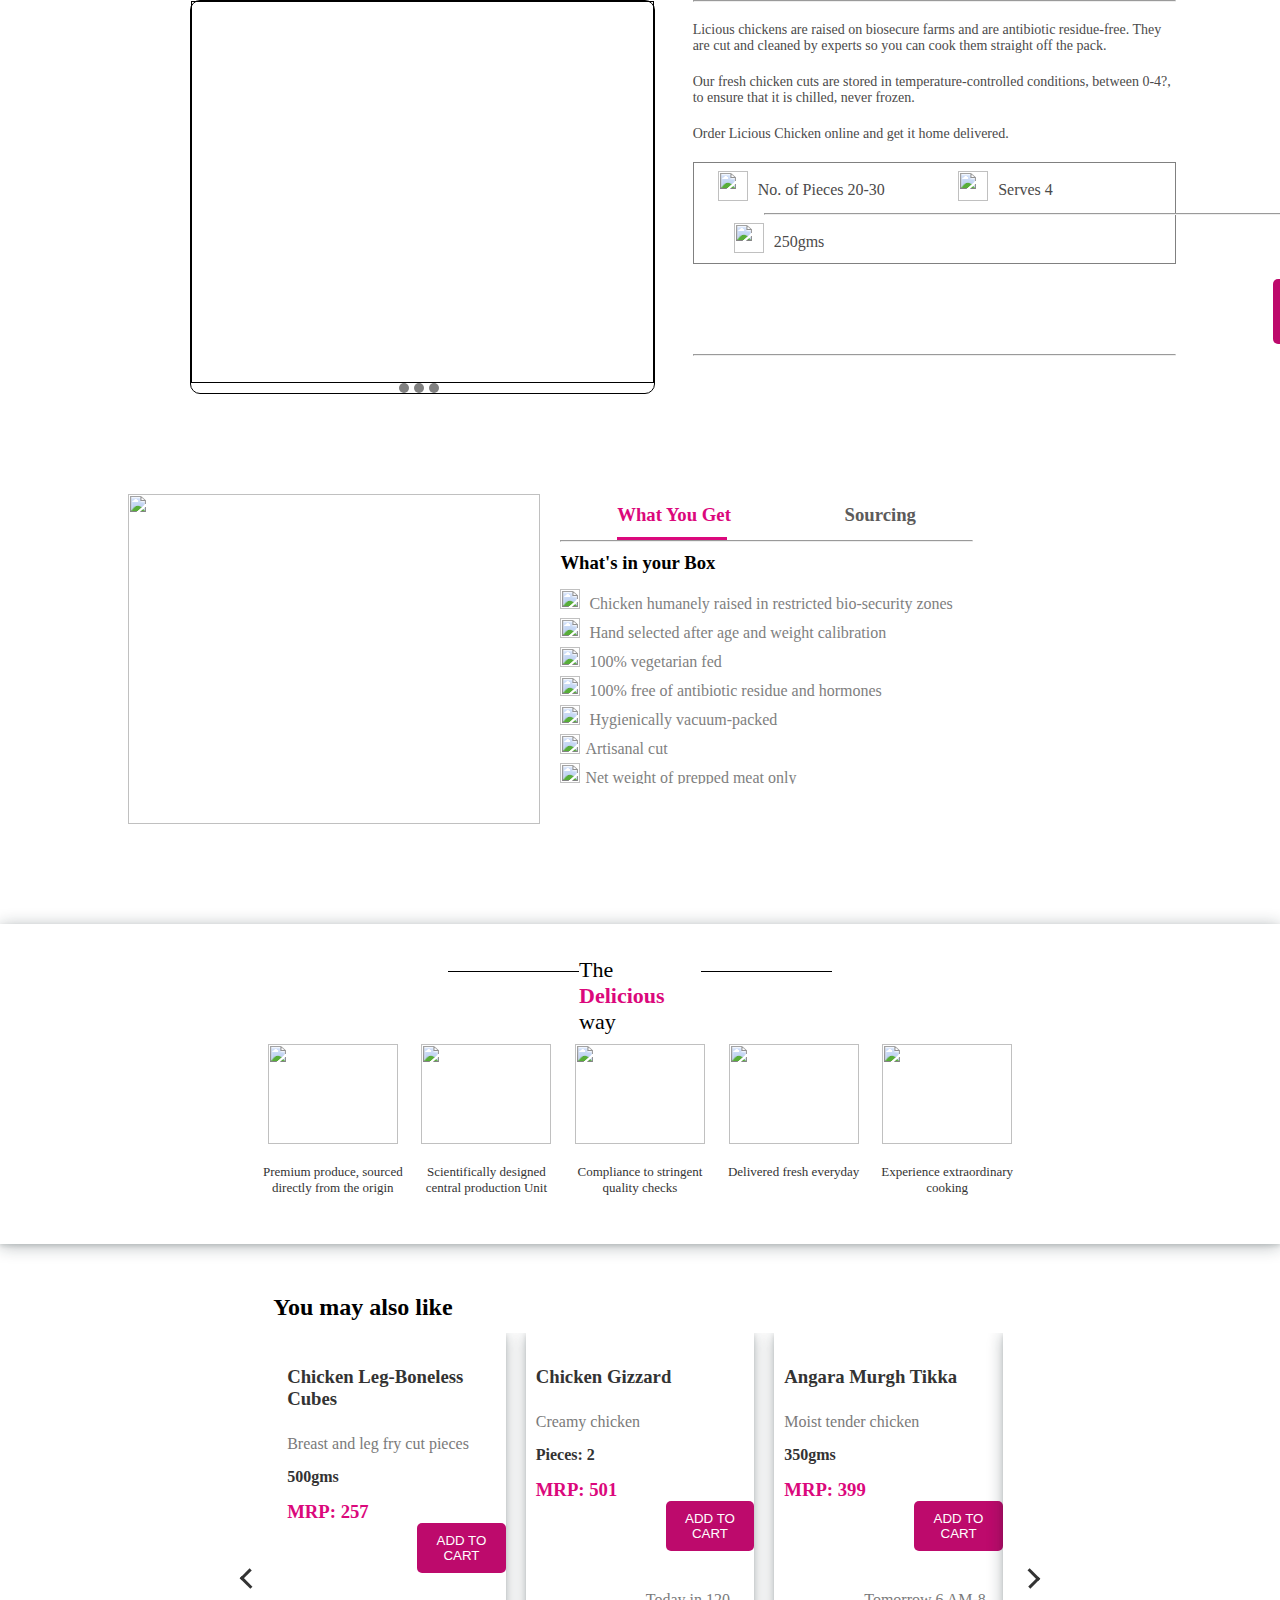
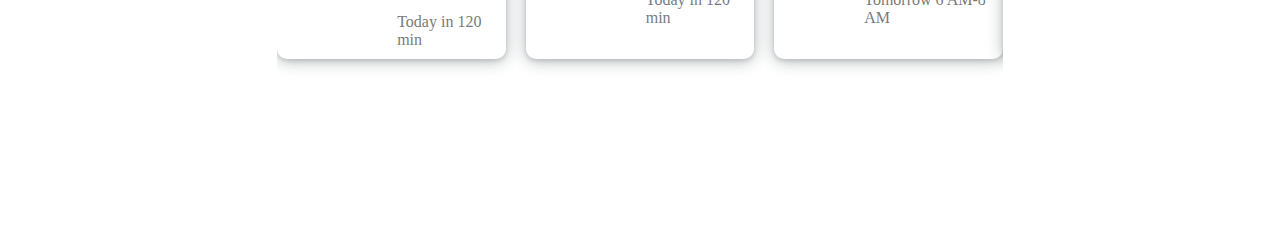
==== categories_Product.html @ fb67be04 "added" ====
<!DOCTYPE html>
<html lang="en">
<head>
    <meta charset="UTF-8">
    <meta http-equiv="X-UA-Compatible" content="IE=edge">
    <meta name="viewport" content="width=device-width, initial-scale=1.0">
    <title>Buy Chicken Online</title>
    <link rel="shortcut icon" href="C:\Users\Neha\Downloads\WhatsApp Image 2022-12-13 at 9.52.55 PM.jpeg" ></a>

<link rel="stylesheet" href="categories_Product.css">
</head>

<body>
    <div id="pro">
<div id="pro1">
<div id="im">

</div>
<div id="in">
<div class="oval"></div>
<div class="oval"></div>
<div class="oval"></div>
</div>
</div>
<div id="pro2">
    <h2 id="title"></h2>
    <hr>
    <p id="des"></p>
    <p>Licious chickens are raised on biosecure farms and are antibiotic residue-free. They are cut and cleaned by experts so you can cook them straight off the pack.
    </p>
       <p> Our fresh chicken cuts are stored in temperature-controlled conditions, between 0-4?, to ensure that it is chilled, never frozen.</p>
       <p>
        Order Licious Chicken online and get it home delivered.
       </p>
       <div id="serve" style="border: 1px solid grey;height: 100px;margin-bottom: 15px;color: rgb(75, 74, 74);">
        <div style="display: flex;justify-content: space-around;margin-top: 8px;margin-bottom: 8px;">
            <div style="width: 40%;display: flex;"> 
                <div><img style="height: 30px;width: 30px;margin-right: 10px;"src="https://d2407na1z3fc0t.cloudfront.net/Banner/Pieces.png" alt=""></div>
               <div style="margin-top: 10px;"><p>No. of Pieces 20-30</p></div> 
            </div>
            <div style="width: 40%;display: flex;">
                <div><img style="height: 30px;width: 30px;margin-right: 10px;"src="https://d2407na1z3fc0t.cloudfront.net/Banner/Serves.png" alt=""></div>
                <div style="margin-top: 10px;"><p>Serves 4</p></div>
            </div>
        </div>
      
    <hr>
    <div style="display: flex;margin-left: 40px;margin-top: 8px;margin-bottom: 8px;">
        <div><img style="height: 30px;width: 30px;margin-right: 10px;" src="https://d2407na1z3fc0t.cloudfront.net/Banner/Netwt.png" alt=""></div>
        <div style="margin-top: 10px;"> <p >250gms</p></div>
    </div>
   
</div>
       <div style="margin-bottom: 10px;"><h3 style="color: rgb(219, 8, 124);"></h3><button>ADD TO CART </button></div>
       <hr>
</div>


    </div>
    <div class="source">
        <div id="part1"><img src="https://encrypted-tbn0.gstatic.com/images?q=tbn:ANd9GcRp1pyHwAtw0Ev-zRgPmZcoRtlcSCInK-TmHQ&usqp=CAU" alt=""></div>
        <div class="part2">
            <div class="source_1">
                <div id="src1"><h3 style="margin: 10px 0 10px 0;">What You Get</h3> 
                    <div class="line1" ></div></div>
                
                <div id="src2"> <h3 style="margin: 10px 0 10px 0;">Sourcing</h3> 
                    <div class="line2" ></div></div>
               
            </div>
            
            <hr>
            <div style="margin-top: 10px;margin-bottom: 10px;"><h3>What's in your Box</h3></div>
            <div class="source_2">
                <div id="div1">
                    <div><img style="margin-right: 5px;" src="C:\Users\Neha\Downloads\1398913_circle_correct_mark_success_tick_icon.png" alt=""> Chicken humanely raised in restricted bio-security zones</div>
                    <div><img  style="margin-right: 5px;" src="C:\Users\Neha\Downloads\1398913_circle_correct_mark_success_tick_icon.png" alt=""> Hand selected after age and weight calibration</div>
                    <div><img  style="margin-right: 5px;" src="C:\Users\Neha\Downloads\1398913_circle_correct_mark_success_tick_icon.png" alt=""> 100% vegetarian fed</div>
                    <div><img   style="margin-right: 5px;"src="C:\Users\Neha\Downloads\1398913_circle_correct_mark_success_tick_icon.png" alt=""> 100% free of antibiotic residue and hormones</div>
                    
                    <div><img   style="margin-right: 5px;"src="C:\Users\Neha\Downloads\1398913_circle_correct_mark_success_tick_icon.png" alt=""> Hygienically vacuum-packed</div>
                <div><img   style="margin-right: 5px;"src="C:\Users\Neha\Downloads\1398913_circle_correct_mark_success_tick_icon.png" alt="">Artisanal cut</div>
                <div><img  style="margin-right: 5px;" src= "C:\Users\Neha\Downloads\1398913_circle_correct_mark_success_tick_icon.png"alt="">Net weight of prepped meat only</div>
                <div><img   style="margin-right: 5px;"src="C:\Users\Neha\Downloads\1398913_circle_correct_mark_success_tick_icon.png" alt="">Temperature controlled Between 4°C - 8°C</div>
                <div> <img  style="margin-right: 5px;" src="C:\Users\Neha\Downloads\1398913_circle_correct_mark_success_tick_icon.png" alt="">150+ quality and foodsafety Checks</div>
                <div><img  style="margin-right: 5px;"src= "C:\Users\Neha\Downloads\1398913_circle_correct_mark_success_tick_icon.png"alt="">No meat from genetically modified Chicken</div>
                <div><img  style="margin-right: 5px;" src="C:\Users\Neha\Downloads\1398920_red circle_close_cross_cancel_remove_icon.png" alt="">Mix of Offal Organs</div>
            </div>
            <div style="display:none;" id="div2">The farming of chickens involves a keen science behind it. Our chickens come from Licious -curated farms across South India.  Doing away with industrial farming, our chickens are reared on a cluster of individual farms according to specifications drawn out by expert meat scientists. This facilitates natural farming methods and control on the feds of the animals. <br>

                <br> All-natural environment ensures health and stress-free upbringing that eventually provides for high-grade quality meat.  <br> 
                Each birds is carefully checked by approved veterinary doctors, who performs ante-mortem and post-mortem inspection and certify their health and fitness for Human consumption.</div>
            </div>
           
        </div>
    </div>
</div>
    <div class="licious">
        <div class="licious_one">
            <div class="line" style=" margin-bottom: 20px;"></div>
<div style="margin-top:33px;">The <b><span style="color: rgb(219, 8, 124);">Delicious </span></b> way</div>
<div class="line" style=" margin-bottom: 20px;"></div>
</div>
<div class="licious_sec">
    <div><img src="https://www.licious.in/img/rebranding/landing/USP1.png" alt="">
    <p>Premium produce, sourced directly from the origin</p></div>
    <div><img src="https://www.licious.in/img/rebranding/landing/USP2.png" alt="">
    <p>Scientifically designed central production Unit</p></div>
    <div><img src="https://www.licious.in/img/rebranding/landing/USP3.png" alt="">
    <p>Compliance to stringent quality checks</p></div>
    <div><img src="https://www.licious.in/img/rebranding/landing/USP4.png" alt="">
        <p>Delivered fresh everyday</p></div>
    <div><img src="https://www.licious.in/img/rebranding/landing/USP5.png" alt="">
    <p>Experience extraordinary cooking</p></div>
    
</div>
    </div>
    <div class="like">
        <h2 style="margin-left:30px;">You may also like</h2>
        <div class="like_1">
            <div id="left"></div>
            <div id="like_2">
               <div id="like3">
                <div><img src="https://dao54xqhg9jfa.cloudfront.net/OMS-ProductMerchantdising/7499fe48-1a08-eb3d-ca73-776fa16be242/original/Chicken-leg-Boneless-cubes.jpeg?format=webp" alt="">
                <h3>Chicken Leg-Boneless Cubes</h3>
            <p>Breast and leg fry cut pieces</p>
            <h4>500gms</h4>
            <h3 style="color: rgb(219, 8, 124);">MRP: 257<button>ADD TO CART </button></h3>
            <div  style="display: flex;border-radius: none;box-shadow: none;">
                <div style="box-shadow: none;margin-left: 110px;"><img style="margin-top: 12px;" src="https://www.licious.in/img/rebranding/express_delivery.svg" alt=""></div>
                <div style="box-shadow: none;"><p>Today in 120 min</p></div>
            </div>
            
        </div>
                <div><img src="https://dao54xqhg9jfa.cloudfront.net/OMS-ProductMerchantdising/68e9d547-67bb-82da-5fbf-9663fe61c64c/original/Chicken_Gizzard_Hero_Shotjpg.jpg?format=webp" alt="">
                    <h3>Chicken Gizzard</h3>
                <p>Creamy chicken</p>
                <h4>Pieces: 2</h4>
                <h3 style="color: rgb(219, 8, 124);">MRP: 501<button>ADD TO CART </button></h3>
                <div  style="display: flex;border-radius: none;box-shadow: none;">
                    <div style="box-shadow: none;margin-left: 110px;"><img style="margin-top: 12px;" src="https://www.licious.in/img/rebranding/express_delivery.svg" alt=""></div>
                    <div style="box-shadow: none;"><p>Today in 120 min</p></div>
                </div>
                </div>
                <div><img src="https://dao54xqhg9jfa.cloudfront.net/OMS-ProductMerchantdising/be022d48-6380-3945-b9d1-7a6e3c34a051/original/Angara-Murgh-Tikka.jpg?format=webp" alt="">
                    <h3>Angara Murgh Tikka</h3>
                <p>Moist tender chicken</p>
                <h4>350gms</h4>
                <h3 style="color: rgb(219, 8, 124);">MRP: 399<button>ADD TO CART </button></h3>
                <div  style="display: flex;border-radius: none;box-shadow: none;">
                    <div style="box-shadow: none;margin-left: 80px;"><img style="margin-top: 12px;" src="https://www.licious.in/img/rebranding/express_delivery.svg" alt=""></div>
                    <div style="box-shadow: none;"><p>Tomorrow 6 AM-8 AM</p></div>
                </div>
            
               </div> 
               </div>
               <div id="like3">
                <div><img src="https://dao54xqhg9jfa.cloudfront.net/OMS-ProductMerchantdising/ef140c73-6478-ed14-85b6-1ea194d954e3/original/masala_tile-37.jpg?format=webp" alt="">
                    <h3>Original Tandoori Chicken Masala</h3>
                <p>Midly spiced chunks</p>
                <h4>Pieces: 3-4</h4>
                <h3 style="color: rgb(219, 8, 124);">MRP: 450<button>ADD TO CART </button></h3>
                <div  style="display: flex;border-radius: none;box-shadow: none;">
                    <div style="box-shadow: none;margin-left: 110px;"><img style="margin-top: 12px;" src="https://www.licious.in/img/rebranding/express_delivery.svg" alt=""></div>
                    <div style="box-shadow: none;"><p>Today in 120 min</p></div>
                </div>
                </div>
                <div><img src="https://dao54xqhg9jfa.cloudfront.net/OMS-ProductMerchantdising/cc302bc5-5b42-69d4-0c10-f3822fe60235/original/new_sausages-05.jpg?format=webp" alt="">
                    <h3>Chicken Sausage with Pimento & Cheese</h3>
                <p>Boneless cuts of Chicken Thigh</p>
                <h4>900gms</h4>
                <h3 style="color: rgb(219, 8, 124);">MRP: 263<button>ADD TO CART </button></h3>
                <div  style="display: flex;border-radius: none;box-shadow: none;">
                    <div style="box-shadow: none;margin-left: 80px;"><img style="margin-top: 12px;" src="https://www.licious.in/img/rebranding/express_delivery.svg" alt=""></div>
                    <div style="box-shadow: none;"><p>Tomorrow 6 AM-8 AM</p></div>
                </div>
                </div>
                <div><img src="https://dao54xqhg9jfa.cloudfront.net/OMS-ProductMerchantdising/c35511c2-1fc6-2ab4-d73c-a56c1f036423/original/Caribbean-Jerk-Chicken_(1).jpg?format=webp" alt="">
                    <h3>Caribbean Jerk Chicken-Boneless</h3>
                <p>Breast and leg fry cut pieces</p>
                <h4>Pieces: 8</h4>
                <h3 style="color: rgb(219, 8, 124);">MRP: 199<button>ADD TO CART </button></h3>
                <div  style="display: flex;border-radius: none;box-shadow: none;">
                    <div style="box-shadow: none;margin-left: 110px;"><img style="margin-top: 12px;" src="https://www.licious.in/img/rebranding/express_delivery.svg" alt=""></div>
                    <div style="box-shadow: none;"><p>Today in 120 min</p></div>
                </div>
                
               </div>
               </div>
               <div id="like3">
                <div><img src="https://dao54xqhg9jfa.cloudfront.net/OMS-ProductMerchantdising/3e9023d4-e2f7-2fe6-c68f-75014733ff7e/original/Chicken_Mince_Large_Pack_Hero_Shot.jpg?format=webp" alt="">
                <h3>Chicken Leg-Boneless Cubes</h3>
            <p>Breast and leg fry cut pieces</p>
            <h4>500gms</h4>
            <h3 style="color: rgb(219, 8, 124);">MRP: 257<button>ADD TO CART </button></h3>
            <div  style="display: flex;border-radius: none;box-shadow: none;">
                <div style="box-shadow: none;margin-left: 110px;"><img style="margin-top: 12px;" src="https://www.licious.in/img/rebranding/express_delivery.svg" alt=""></div>
                <div style="box-shadow: none;"><p>Today in 120 min</p></div>
            </div>
            
        </div>
                <div><img src="https://dao54xqhg9jfa.cloudfront.net/OMS-ProductMerchantdising/f9eb4848-b593-c047-2222-58b358e9c6ca/original/Chicken-Tenders-(Boneless)-Hero-Shot.jpg?format=webp" alt="">
                    <h3>Chicken Gizzard</h3>
                <p>Creamy chicken</p>
                <h4>Pieces: 2</h4>
                <h3 style="color: rgb(219, 8, 124);">MRP: 501<button>ADD TO CART </button></h3>
                <div  style="display: flex;border-radius: none;box-shadow: none;">
                    <div style="box-shadow: none;margin-left: 110px;"><img style="margin-top: 12px;" src="https://www.licious.in/img/rebranding/express_delivery.svg" alt=""></div>
                    <div style="box-shadow: none;"><p>Today in 120 min</p></div>
                </div>
                
              
            </div>
            <div><img src="https://dao54xqhg9jfa.cloudfront.net/OMS-ProductMerchantdising/914ca806-1499-c529-9913-37649a49d41b/original/Uncooked_(6).jpg?format=webp" alt="">
                <h3>Angara Murgh Tikka</h3>
            <p>Moist tender chicken</p>
            <h4>350gms</h4>
            <h3 style="color: rgb(219, 8, 124);">MRP: 399<button>ADD TO CART </button></h3>
            <div  style="display: flex;border-radius: none;box-shadow: none;">
                <div style="box-shadow: none;margin-left: 80px;"><img style="margin-top: 12px;" src="https://www.licious.in/img/rebranding/express_delivery.svg" alt=""></div>
                <div style="box-shadow: none;"><p>Tomorrow 6 AM-8 AM</p></div>
            </div>
          
           </div> 

            
                </div>
       
         </div>
    <div id="right"></div>
        </div>
    </div>

</body>
</html>
<script src="categories_Product.js"></script>
---- categories_Product.css ----
*{
    padding: 0%;
    margin: 0%;
}
.licious{
    height: 320px;
    width: 100%;
    box-shadow: rgba(14, 30, 37, 0.12) 0px 2px 4px 0px, rgba(14, 30, 37, 0.32) 0px 2px 16px 0px;
    
    margin-top: 100px ;
    margin-bottom: 50px
}
.licious_sec{

height: 170px;
margin-top: 30px;

display: flex;
justify-content: space-around;
width: 60%;
margin: auto;
}
.licious_sec div{
   
    height: 100px;
    width: 150px;
    color: rgb(51, 51, 51);
    font-size: 13px;
    text-align: center;
}
.licious_sec div img{
    height: 100%;
    width: 130px;
    margin-bottom: 20px;
}
.licious_one{
    display: flex;
    justify-content: space-around;
   
    height: 50px;
    margin-top: 30px;
    width: 30%;
    margin: auto;
    padding-bottom: 70px;
}
.licious_one div{
    font-size: 22px;
   
}
.line{
    width: 180px;
    height: 47px;
    border-bottom: 1px solid black;
   position: relative;
    }
    .source{
        height:330px;
     
        width: 66%;
        margin-left:10% ;
        display: flex;
        justify-content: space-between;
    }
    #part1,.part2{
        width: 49%;
   
    
    }
    .source_1{
        display: flex;
        justify-content: space-around;
        color: rgb(92, 91, 91);
        margin: auto;
        width: 100%;
       
        
    }
    .part2{
        padding-left: 20px;
    }
   #div1>div>img{
    height: 20px;
    width: 20px;
     margin-top: 5px;
   }
   .source_2{
    color: gray;
   }
   #div1{
    overflow-x: hidden;
    overflow-y: auto;
    height: 200px;
   }
   #src1{
    color: rgb(219, 8, 124);
   }
   #part1 img{
    height: 100%;
    width: 100%;
   }
   .line1{
    width: 110px;
    height: 1px;
    border-bottom: 3px solid rgb(219, 8, 124);
   position: relative;
    }
    .line2{
        width: 70px;
    height: 1px;
    border-bottom: 3px solid white;
   position: relative;
    }
    .like{
        width: 62%;
        
        margin: auto;
    }
    .like_1{
display: flex;
justify-content: space-evenly;
    }
    #like_2{
        
        width: 100%;
        margin:12px 20px 12px 20px;
        position: relative;
        height: 500px;
        overflow: hidden;
    }
    
   
    #like_2 div>img{
        width: 100%;
    border-top-left-radius:10px ;
    border-top-right-radius: 10px;
    }
    #left{
            width: 12px;
            height: 12px;
            border: 3px solid #333;
            border-left: 0;
            border-top: 0;
            transform: rotate(135deg);
            margin-top: 250px;
    }
    #right {
        width: 12px;
        height: 12px;
        border: 3px solid #333;
        border-left: 0;
        border-top: 0;
        margin-top: 250px;
        transform: rotate(315deg);
      }
      #like3{
        display: flex;
        flex-direction: row;
        gap: 20px;
        position: absolute;
        width: 100%;
      }
     #like3 p{
        color: rgb(122, 122, 122);
       margin-top: 15px;
       margin-left:10px;
       margin-bottom: 10px;
     }
     #like3 div{
        border-bottom-left-radius:10px ;
    border-bottom-right-radius: 10px;
    box-shadow: rgba(14, 30, 37, 0.12) 0px 2px 4px 0px, rgba(14, 30, 37, 0.32) 0px 2px 16px 0px;
     }
     #like3 h3{
        color: #333;
        margin-top: 15px;
        margin-bottom: 25px;
        margin-left:10px;
     }
     #like3 h4{
        margin-left:10px; 
        margin-top: 15px;
        color: #333;
     }
     #like3 button{
        color: white;
        background-color: rgb(189, 10, 108);
        border: none;
        padding: 10px 15px 10px 15px;
        border-radius: 5px;
        margin-left: 130px;
     }
  #pro{
    width: 77%;
    display: flex;
    justify-content: space-between;
    margin-left: 190px;
    margin-bottom: 100px;
    height: auto;
  }
  #pro1{
   
    border: 1px solid black;
    width: 47%;
    border-radius: 10px;
  }
  #pro2{
    
    width: 49%;
    height: auto;
  }
  #pro2>p{
    color: rgb(75, 74, 74);
    margin-bottom: 20px;
    font-size: 14px;
  }
  #pro2 button{
    color: white;
    background-color: rgb(189, 10, 108);
    border: none;
    padding: 10px 15px 10px 15px;
    border-radius: 5px;
    margin-left: 580px;
  }
  #im{
    height: 380px;
    border: 1px solid black;
  }
  #serve>hr{
    width: 550px;
    margin-left: 70px;
  }
  #in{
    display: flex;
    margin: auto;
    width: 10%;
   
  }
  .oval {
    width: 10px;
    height: 10px;
    border-radius: 60%;
    background: grey;
    margin-right: 5px;
  }
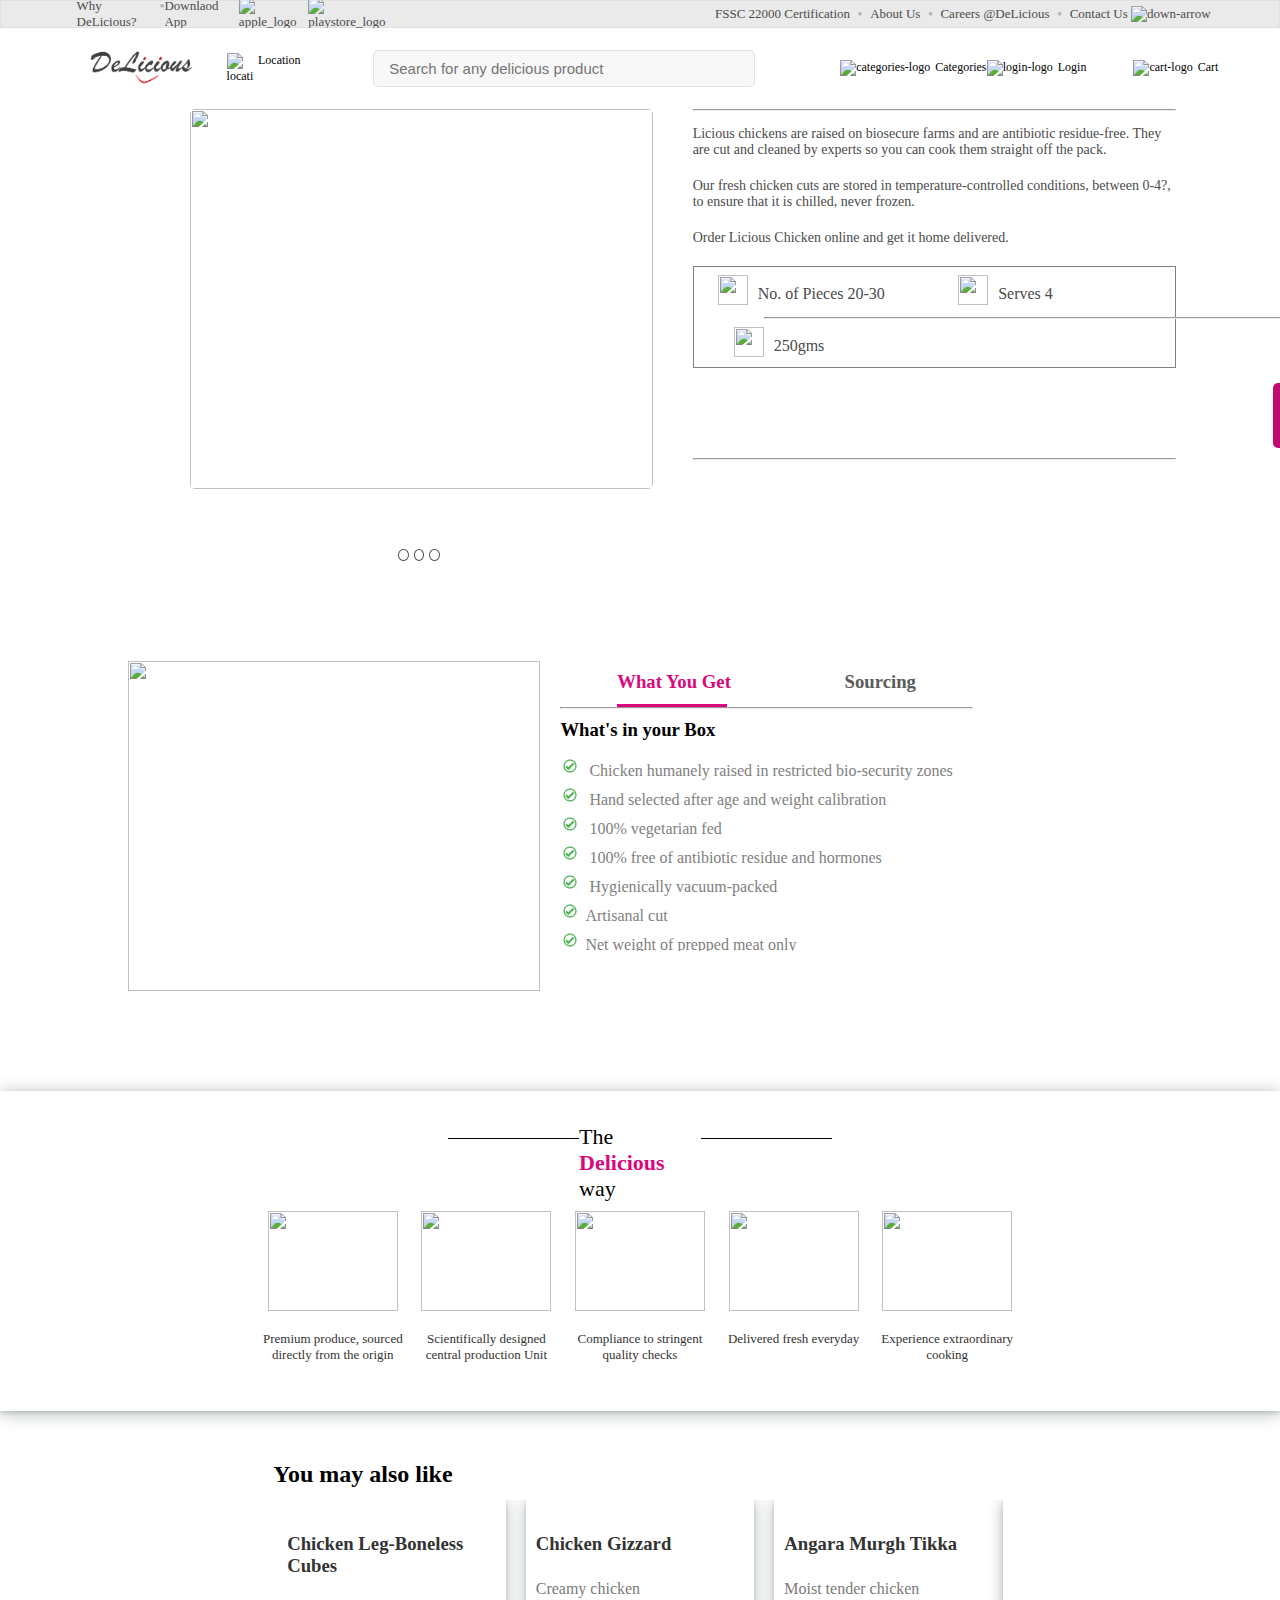
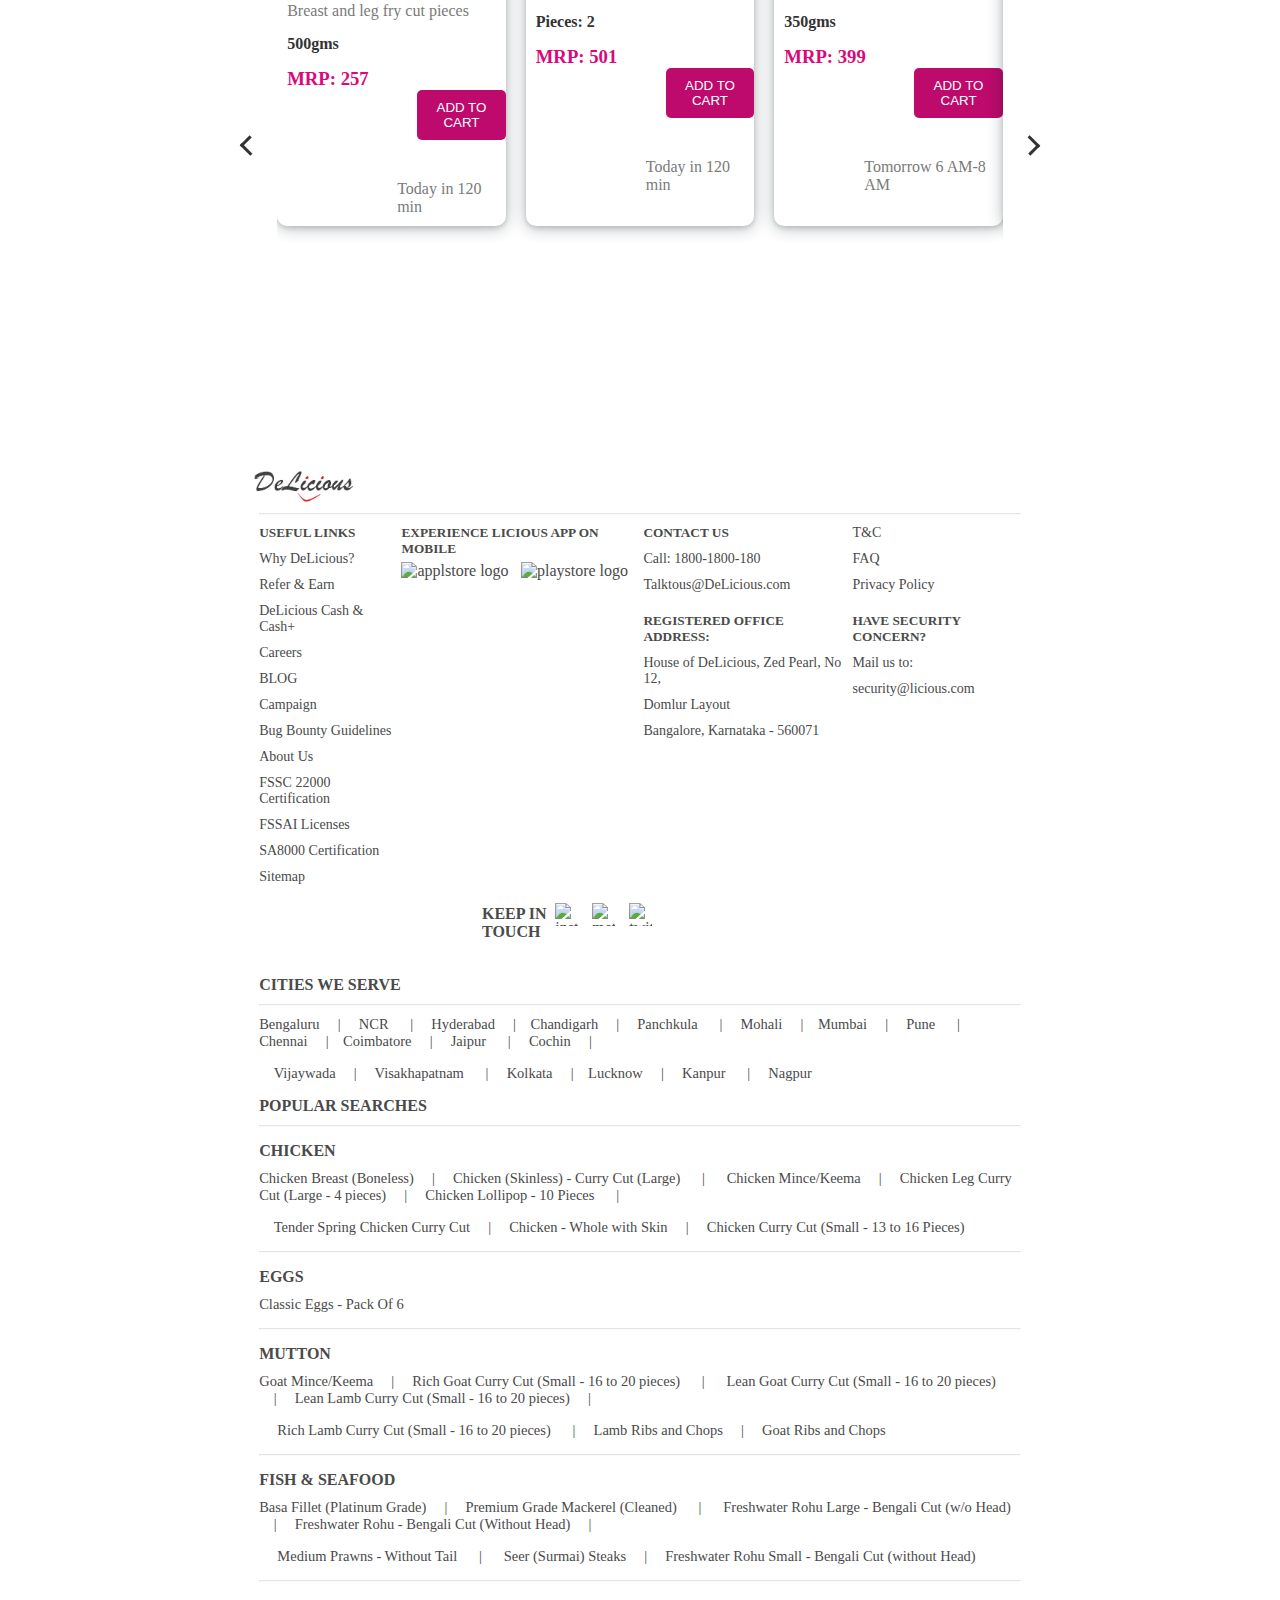
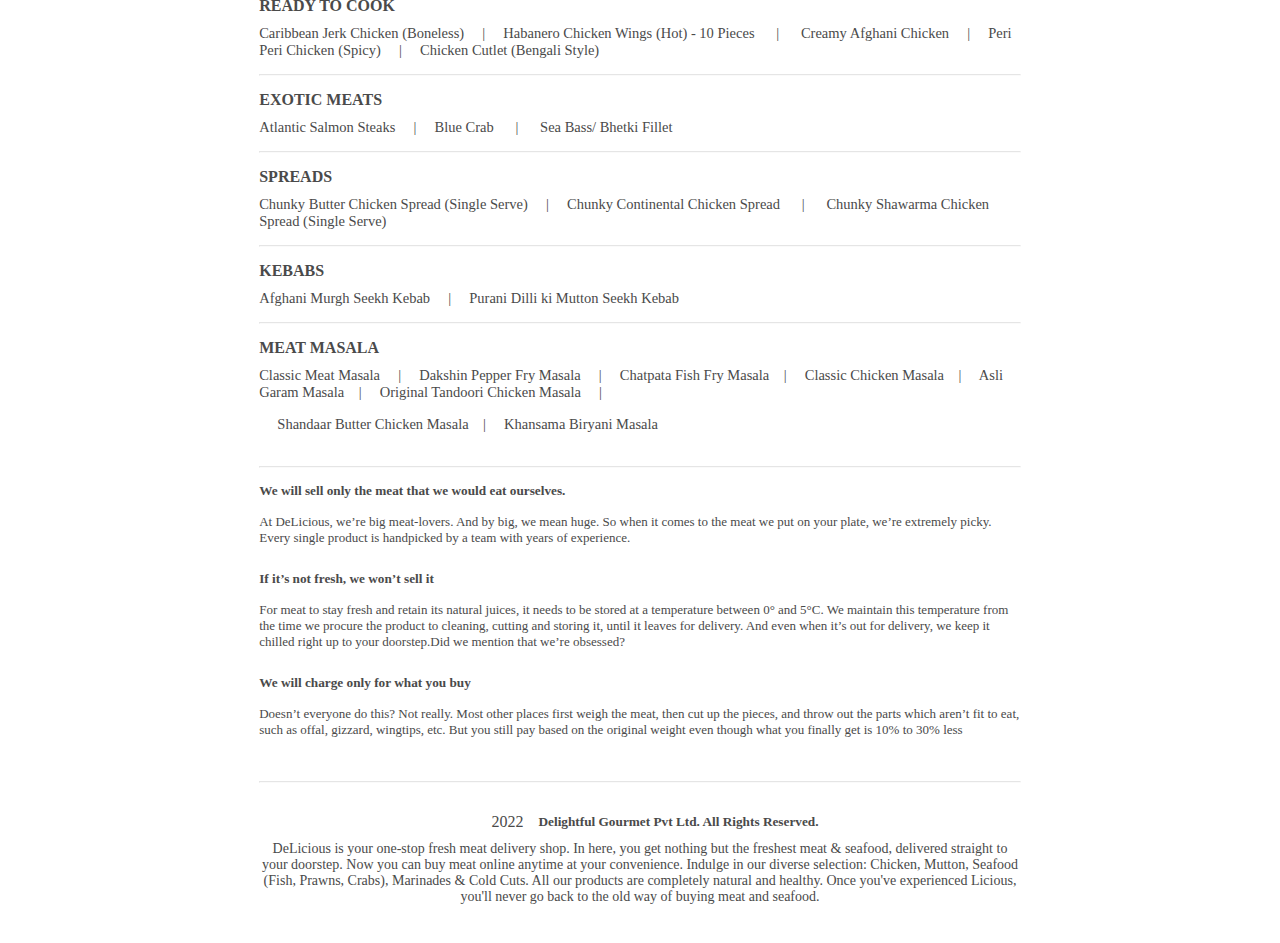
==== commit 47cbda68: "Merge pull request #23 from AditiSharma00/Neha_day_5" ====
--- a/categories_Product.html
+++ b/categories_Product.html
@@ -5,27 +5,105 @@
     <meta http-equiv="X-UA-Compatible" content="IE=edge">
     <meta name="viewport" content="width=device-width, initial-scale=1.0">
     <title>Buy Chicken Online</title>
-    <link rel="shortcut icon" href="C:\Users\Neha\Downloads\WhatsApp Image 2022-12-13 at 9.52.55 PM.jpeg" ></a>
+    <link rel="shortcut icon" href="https://www.licious.in/img/rebranding/licious-logo.svg" ></a>
 
 <link rel="stylesheet" href="categories_Product.css">
 </head>
 
 <body>
+    <div id="top-navbar">
+        <div id="top-1">
+          <p>Why DeLicious?</p>
+          <p id="dot">•</p>
+          <p>Downlaod App</p>
+          <img
+            src="https://www.licious.in/img/rebranding/ios_app_icon.svg"
+            alt="apple_logo"
+          />
+          <img
+            src="https://www.licious.in/img/rebranding/android_app_icon.svg"
+            alt="playstore_logo"
+          />
+        </div>
+        <div id="top-2">
+          <p>FSSC 22000 Certification</p>
+          <p id="dot">•</p>
+          <p>About Us</p>
+          <p id="dot">•</p>
+          <p>Careers @DeLicious</p>
+          <p id="dot">•</p>
+          <p>
+            Contact Us
+            <img
+              width="10%"
+              src="https://www.licious.in/img/rebranding/down-arrow.png"
+              alt="down-arrow"
+            />
+          </p>
+        </div>
+      </div>
+  
+      <!-- bottom nav -->
+      <div id="bottom-navbar">
+  
+        <div>
+          <a href="./index.html"> <img width="80%" src="./main_logo.jpeg" alt="main_logo" /></a>
+        </div>
+        <div>
+          
+            <img width="18%"
+              src="https://www.licious.in/img/rebranding/location_icon.svg"
+              alt="location_icon"
+            />
+             <p>Location</p>
+         
+        </div>
+        <div>
+          <input type="text" placeholder="Search for any delicious product" />
+        </div>
+        <div style="padding-left: 85px;">
+          <img
+            src="https://www.licious.in/img/rebranding/category-dropdown-icon.svg"
+            alt="categories-logo"
+          />
+           <p id="red">Categories</p>
+        </div>
+        <div>
+          <img
+            src="https://www.licious.in/img/rebranding/profile_icon.svg"
+            alt="login-logo"
+          />
+           <p id="red">Login</p>
+        </div>
+        <div>
+          <img
+            src="https://www.licious.in/img/rebranding/cart_icon.svg"
+            alt="cart-logo"
+          />
+          <!-- <p style=" color: white; position:initial; font-weight: bolder;margin-left: -15px;margin-bottom: 35px;background-color: #D11243;width: 15px; text-align: center; border-radius: 50%">1</p> -->
+           <p>Cart</p> 
+        </div>
+      </div>
+    
     <div id="pro">
 <div id="pro1">
 <div id="im">
+  <img style="display: block;"id="img1"src="" alt="">
+  <img  style="display: none;"id="img2"src="" alt="">
+  <img  style="display: none;"id="img3"src="" alt="">
+
 
 </div>
 <div id="in">
-<div class="oval"></div>
-<div class="oval"></div>
-<div class="oval"></div>
+<div class="oval1"></div>
+<div class="oval2"></div>
+<div class="oval3"></div>
 </div>
 </div>
 <div id="pro2">
     <h2 id="title"></h2>
     <hr>
-    <p id="des"></p>
+    <p id="des" style="margin-top: 15px;margin-bottom: 15px"></p>
     <p>Licious chickens are raised on biosecure farms and are antibiotic residue-free. They are cut and cleaned by experts so you can cook them straight off the pack.
     </p>
        <p> Our fresh chicken cuts are stored in temperature-controlled conditions, between 0-4?, to ensure that it is chilled, never frozen.</p>
@@ -51,7 +129,7 @@
     </div>
    
 </div>
-       <div style="margin-bottom: 10px;"><h3 style="color: rgb(219, 8, 124);"></h3><button>ADD TO CART </button></div>
+       <div style="margin-bottom: 10px;"><h3 id="price" style="color: rgb(219, 8, 124);"></h3><button id="addToCart">ADD TO CART </button></div>
        <hr>
 </div>
 
@@ -73,18 +151,18 @@
             <div style="margin-top: 10px;margin-bottom: 10px;"><h3>What's in your Box</h3></div>
             <div class="source_2">
                 <div id="div1">
-                    <div><img style="margin-right: 5px;" src="C:\Users\Neha\Downloads\1398913_circle_correct_mark_success_tick_icon.png" alt=""> Chicken humanely raised in restricted bio-security zones</div>
-                    <div><img  style="margin-right: 5px;" src="C:\Users\Neha\Downloads\1398913_circle_correct_mark_success_tick_icon.png" alt=""> Hand selected after age and weight calibration</div>
-                    <div><img  style="margin-right: 5px;" src="C:\Users\Neha\Downloads\1398913_circle_correct_mark_success_tick_icon.png" alt=""> 100% vegetarian fed</div>
-                    <div><img   style="margin-right: 5px;"src="C:\Users\Neha\Downloads\1398913_circle_correct_mark_success_tick_icon.png" alt=""> 100% free of antibiotic residue and hormones</div>
+                    <div><img style="margin-right: 5px;" src="product_img\1398913_circle_correct_mark_success_tick_icon.png" alt=""> Chicken humanely raised in restricted bio-security zones</div>
+                    <div><img  style="margin-right: 5px;" src="product_img\1398913_circle_correct_mark_success_tick_icon.png" alt=""> Hand selected after age and weight calibration</div>
+                    <div><img  style="margin-right: 5px;" src="product_img\1398913_circle_correct_mark_success_tick_icon.png" alt=""> 100% vegetarian fed</div>
+                    <div><img   style="margin-right: 5px;"src="product_img\1398913_circle_correct_mark_success_tick_icon.png" alt=""> 100% free of antibiotic residue and hormones</div>
                     
-                    <div><img   style="margin-right: 5px;"src="C:\Users\Neha\Downloads\1398913_circle_correct_mark_success_tick_icon.png" alt=""> Hygienically vacuum-packed</div>
-                <div><img   style="margin-right: 5px;"src="C:\Users\Neha\Downloads\1398913_circle_correct_mark_success_tick_icon.png" alt="">Artisanal cut</div>
-                <div><img  style="margin-right: 5px;" src= "C:\Users\Neha\Downloads\1398913_circle_correct_mark_success_tick_icon.png"alt="">Net weight of prepped meat only</div>
-                <div><img   style="margin-right: 5px;"src="C:\Users\Neha\Downloads\1398913_circle_correct_mark_success_tick_icon.png" alt="">Temperature controlled Between 4°C - 8°C</div>
-                <div> <img  style="margin-right: 5px;" src="C:\Users\Neha\Downloads\1398913_circle_correct_mark_success_tick_icon.png" alt="">150+ quality and foodsafety Checks</div>
-                <div><img  style="margin-right: 5px;"src= "C:\Users\Neha\Downloads\1398913_circle_correct_mark_success_tick_icon.png"alt="">No meat from genetically modified Chicken</div>
-                <div><img  style="margin-right: 5px;" src="C:\Users\Neha\Downloads\1398920_red circle_close_cross_cancel_remove_icon.png" alt="">Mix of Offal Organs</div>
+                    <div><img   style="margin-right: 5px;"src="product_img\1398913_circle_correct_mark_success_tick_icon.png" alt=""> Hygienically vacuum-packed</div>
+                <div><img   style="margin-right: 5px;"src="product_img\1398913_circle_correct_mark_success_tick_icon.png" alt="">Artisanal cut</div>
+                <div><img  style="margin-right: 5px;" src= "product_img\1398913_circle_correct_mark_success_tick_icon.png"alt="">Net weight of prepped meat only</div>
+                <div><img   style="margin-right: 5px;"src="product_img\1398913_circle_correct_mark_success_tick_icon.png" alt="">Temperature controlled Between 4°C - 8°C</div>
+                <div> <img  style="margin-right: 5px;" src="product_img\1398913_circle_correct_mark_success_tick_icon.png" alt="">150+ quality and foodsafety Checks</div>
+                <div><img  style="margin-right: 5px;"src= "product_img\1398913_circle_correct_mark_success_tick_icon.png"alt="">No meat from genetically modified Chicken</div>
+                <div><img  style="margin-right: 5px;" src="product_img\1398920_red circle_close_cross_cancel_remove_icon.png" alt="">Mix of Offal Organs</div>
             </div>
             <div style="display:none;" id="div2">The farming of chickens involves a keen science behind it. Our chickens come from Licious -curated farms across South India.  Doing away with industrial farming, our chickens are reared on a cluster of individual farms according to specifications drawn out by expert meat scientists. This facilitates natural farming methods and control on the feds of the animals. <br>
 
@@ -230,7 +308,146 @@
     <div id="right"></div>
         </div>
     </div>
-
+    <div id="footer">
+        <div id="footer-main-1" >
+            <div id="footer-3" > <div><img style="margin-top: 50px;margin-left: -15px; " width="15%" src="main_logo.jpeg" alt=""></div> <div><hr style="opacity: 25%;"></div></div>
+          
+          
+            <div id="footer3"style="width: 85%;gap: 10px; margin: auto; display: flex;justify-content: space-between;">
+      
+              <div>
+                <h5 style="margin-top: 10px;">USEFUL LINKS</h5>
+                <p>Why DeLicious?</p>
+                <p>Refer & Earn</p>
+                <p>DeLicious Cash & Cash+</p>
+                <p>Careers</p>
+                <p>BLOG</p>
+                <p>Campaign</p>
+                <p>Bug Bounty Guidelines</p>
+                <p>About Us</p>
+                <p>FSSC 22000 Certification</p>
+                <p>FSSAI Licenses</p>
+                <p>SA8000 Certification</p>
+                <p>Sitemap</p>
+              </div>
+        
+              <div>
+                <h5 style="margin-top: 10px;">EXPERIENCE LICIOUS APP ON MOBILE</h5>
+                <div style="display: flex; justify-content: space-between;gap:7px;margin-top: 5px;">
+                  <img width="50%" src="https://www.licious.in/img/rebranding/app-store-new.svg" alt="applstore logo">
+                  <img width="50%" src="https://www.licious.in/img/rebranding/play-store-new.png" alt="playstore logo">
+                </div>
+              </div>
+              
+        
+              <div>
+                <h5 style="margin-top: 10px;">CONTACT US</h5>
+                <p>Call: 1800-1800-180</p>
+                <p>Talktous@DeLicious.com</p>
+                <h5 style="margin-top: 20px;">REGISTERED OFFICE ADDRESS:</h5>
+                <p>House of DeLicious, Zed Pearl, No 12, </p>
+                <p>Domlur Layout</p>
+                <p>Bangalore, Karnataka - 560071</p>
+              </div>
+      
+        
+         
+              <div>
+              <p>T&C
+              </p>
+              <p>FAQ</p>
+              <p>Privacy Policy
+              </p>
+              <h5 style="margin-top: 20px;">HAVE SECURITY CONCERN?
+              </h5>
+              <p>Mail us to:</p>
+              <p>security@licious.com</p>
+          </div>
+        
+          <!-- <div style="border: 1px solid red; width: auto; margin-left: 80px; ">
+            <img width="35%" src="https://www.licious.in/img/rebranding/3-dsecure.png" alt="visa-mastercard">
+          </div> -->
+        
+            </div>
+      
+            <div style="display: flex; justify-content: space-between; width: 19%; margin-left: 290px;">
+              <h4 style="margin-top: 20px;margin-bottom: 20px;">KEEP IN TOUCH</h4>
+              <div style="display: flex; gap: 14px; margin-top: 18px;margin-bottom: 20px;">
+                <img id="cf" width="23px" height="23px" src="https://www.licious.in/img/rebranding/insta_color.png" alt="insta">
+              <img id="cf" width="23px" height="23px" src="https://www.licious.in/img/rebranding/fb_color.png" alt="meta">
+              <img id="cf" width="23px" height="23px" src="https://www.licious.in/img/rebranding/twitter_color.png" alt="twitter">
+              </div>
+              
+      
+            </div>
+          
+          </div>
+      
+         <div id="third-last-div" >
+         <h4>CITIES WE SERVE</h4>
+         <hr style="opacity: 25%;">
+         <p style="margin-top: 10px;">Bengaluru &emsp;|&emsp; NCR &emsp; | &emsp;Hyderabad &emsp;|&emsp;Chandigarh &emsp;|&emsp; Panchkula &emsp; | &emsp;Mohali &emsp;|&emsp;Mumbai &emsp;|&emsp; Pune &emsp; | &emsp;Chennai &emsp;|&emsp;Coimbatore &emsp;|&emsp; Jaipur &emsp; | &emsp;Cochin &emsp;|</p>
+         <p>&emsp;Vijaywada &emsp;|&emsp; Visakhapatnam &emsp; | &emsp;Kolkata &emsp;|&emsp;Lucknow &emsp;|&emsp; Kanpur &emsp; | &emsp;Nagpur &emsp; </p>
+         
+         <h4>POPULAR SEARCHES</h4>
+         <hr style="opacity: 25%;">
+         <h4>CHICKEN</h4>
+         <p>Chicken Breast (Boneless) &emsp;|&emsp;  Chicken (Skinless) - Curry Cut (Large) &emsp; | &emsp; Chicken Mince/Keema &emsp;|&emsp; Chicken Leg Curry Cut (Large - 4 pieces) &emsp;|&emsp;  Chicken Lollipop - 10 Pieces &emsp; |</p>
+         <p> &emsp;Tender Spring Chicken Curry Cut &emsp;|&emsp; Chicken - Whole with Skin &emsp;|&emsp;  Chicken Curry Cut (Small - 13 to 16 Pieces)  </p>
+         <hr style="opacity: 25%;">
+         <h4>EGGS</h4>
+         <p>Classic Eggs - Pack Of 6</p>
+         <hr style="opacity: 25%;">
+         <h4>MUTTON</h4>
+         <p>Goat Mince/Keema &emsp;|&emsp;   Rich Goat Curry Cut (Small - 16 to 20 pieces) &emsp; | &emsp;  Lean Goat Curry Cut (Small - 16 to 20 pieces) &emsp;|&emsp;  Lean Lamb Curry Cut (Small - 16 to 20 pieces) &emsp;|</p>
+         <p>&emsp; Rich Lamb Curry Cut (Small - 16 to 20 pieces) &emsp; | &emsp;Lamb Ribs and Chops &emsp;|&emsp;  Goat Ribs and Chops   </p>
+         <hr style="opacity: 25%;">
+         <h4>FISH & SEAFOOD</h4>
+         <p>Basa Fillet (Platinum Grade) &emsp;|&emsp;  Premium Grade Mackerel (Cleaned) &emsp; | &emsp;   Freshwater Rohu Large - Bengali Cut (w/o Head) &emsp;|&emsp;   Freshwater Rohu - Bengali Cut (Without Head) &emsp;|</p>
+         <p>&emsp; Medium Prawns - Without Tail &emsp; | &emsp; Seer (Surmai) Steaks &emsp;|&emsp;  Freshwater Rohu Small - Bengali Cut (without Head)  </p>
+         <hr style="opacity: 25%;">
+         <h4>READY TO COOK</h4>
+         <p>Caribbean Jerk Chicken (Boneless) &emsp;|&emsp;  Habanero Chicken Wings (Hot) - 10 Pieces &emsp; | &emsp;  Creamy Afghani Chicken &emsp;|&emsp;   Peri Peri Chicken (Spicy) &emsp;|&emsp;  Chicken Cutlet (Bengali Style) </p>
+         <hr style="opacity: 25%;">
+         <h4>EXOTIC MEATS</h4>
+         <p>Atlantic Salmon Steaks &emsp;|&emsp;  Blue Crab &emsp; | &emsp;  Sea Bass/ Bhetki Fillet </p>
+         <hr style="opacity: 25%;">
+         <h4>SPREADS</h4>
+         <p>Chunky Butter Chicken Spread (Single Serve) &emsp;|&emsp;   Chunky Continental Chicken Spread &emsp; | &emsp;  Chunky Shawarma Chicken Spread (Single Serve) </p>
+         <hr style="opacity: 25%;">
+         <h4>KEBABS</h4>
+         <p>Afghani Murgh Seekh Kebab &emsp;|&emsp;    Purani Dilli ki Mutton Seekh Kebab </p>
+         <hr style="opacity: 25%;">
+         <h4>MEAT MASALA</h4>
+         <p>Classic Meat Masala &emsp;|&emsp;  Dakshin Pepper Fry Masala &emsp;|&emsp;   Chatpata Fish Fry Masala&emsp;|&emsp;   Classic Chicken Masala&emsp;|&emsp;   Asli Garam Masala&emsp;|&emsp;    Original Tandoori Chicken Masala &emsp;|</p>
+         <p>&emsp;    Shandaar Butter Chicken Masala&emsp;|&emsp;  Khansama Biryani Masala</p>
+         
+         <br>
+      
+         </div>
+      
+          <div id="second-last-div" >
+            <hr style="opacity: 25%;">
+            <h5 style="margin-top: 15px;">We will sell only the meat that we would eat ourselves.</h5>
+            <p>At DeLicious, we’re big meat-lovers. And by big, we mean huge. So when it comes to the meat we put on your plate, we’re extremely picky. Every single product is handpicked by a team with years of experience.</p>
+            
+            <h5>If it’s not fresh, we won’t sell it</h5>
+            <p>For meat to stay fresh and retain its natural juices, it needs to be stored at a temperature between 0° and 5°C. We maintain this temperature from the time we procure the product to cleaning, cutting and storing it, until it leaves for delivery. And even when it’s out for delivery, we keep it chilled right up to your doorstep.Did we mention that we’re obsessed?</p>
+      
+            <h5>We will charge only for what you buy
+            </h5>
+            <p>Doesn’t everyone do this? Not really. Most other places first weigh the meat, then cut up the pieces, and throw out the parts which aren’t fit to eat, such as offal, gizzard, wingtips, etc. But you still pay based on the original weight even though what you finally get is 10% to 30% less</p>
+         <br>
+          </div> 
+      
+          <div id="footer-end">
+            <hr style=" opacity: 25%;">
+            <div style="margin-bottom: 20px;margin-top: 30px;"><img width="15px" height="15px" src="https://www.licious.in/img/rebranding/copyright2.png" alt=""><p>2022</p><h5 >Delightful Gourmet Pvt Ltd. All Rights Reserved.</h5></div>
+            <p style="margin-bottom: 20px;" >DeLicious is your one-stop fresh meat delivery shop. In here, you get nothing but the freshest meat & seafood, delivered straight to your doorstep. Now you can buy meat online anytime at your convenience. Indulge in our diverse selection: Chicken, Mutton, Seafood (Fish, Prawns, Crabs), Marinades & Cold Cuts. All our products are completely natural and healthy. Once you've experienced Licious, you'll never go back  to the old way of buying meat and seafood.</p>
+          <br>
+          </div>
+    </div>
+   
 </body>
 </html>
 <script src="categories_Product.js"></script>--- a/categories_Product.css
+++ b/categories_Product.css
@@ -2,6 +2,505 @@
     padding: 0%;
     margin: 0%;
 }
+@media (device-width: 100vw) and (device-height: 100vh){
+  #top-navbar {
+    border: 1px rgb(224, 224, 224) solid;
+    height: 20px;
+    display: flex;
+    justify-content: space-around;
+    align-items: center;
+    height: 20px;
+    padding: 3px 0px;
+    font-size: 13px;
+    color: #4a4a4a;
+  
+   
+  
+    background-color: #eaeaea;
+  }
+  #top-1 {
+    display: flex;
+    justify-content: space-evenly;
+    margin-left: -80px;
+    width: 25%;
+  }
+  #top-2 { 
+    display: flex;
+    justify-content: space-evenly;
+    margin-right: -95px;
+    width: 40%;
+  }
+  #dot {
+    color: #b4b4b4;
+    font-weight: bolder;
+  }
+  #top-navbar img:hover {
+    cursor: pointer;
+  }
+  #bottom-navbar {
+    position: sticky;
+    top: 0;
+    left: 0;
+    z-index: 10;
+    display:flex ;
+    justify-content: space-evenly;
+    align-items: center;
+    padding: 14px 0px;
+    font-size: 12px;
+    padding-left: 80px;
+  
+    
+    
+    background-color: #ffffff;
+  }
+  #bottom-navbar>div{
+    width: 35%;
+    display: flex;
+    gap: 5px;
+  }
+  #bottom-navbar input{
+  width: 350px;
+    height: 35px;
+    padding:0px 15px; 
+  
+    background-image: url(https://www.pngarea.com/pngm/109/1164446_searchicon-png-search-icon-png-download.png);
+   background-size: 20px;
+   background-repeat: no-repeat;
+   font-size: 15px;
+   color: #979797;
+   background-color: #F8F8F8;
+   border-radius: 5px;
+   border: 1px solid rgb(226, 226, 226);
+    
+    
+    background-image: url(https://www.licious.in/img/rebranding/search_icon.svg);
+    background-size: contain;
+    background-repeat: no-repeat;
+    outline: 0;
+    background-position: 95%;
+    background-size: 20px
+   
+  
+  }
+  #bottom-navbar input:hover{
+    transform: scale(0.97);
+    cursor: pointer;
+  }
+  #red:hover{
+    color: rgb(221, 29, 29);
+  }
+  
+  .licious{
+      height: 320px;
+      width: 100%;
+      box-shadow: rgba(14, 30, 37, 0.12) 0px 2px 4px 0px, rgba(14, 30, 37, 0.32) 0px 2px 16px 0px;
+      
+      margin-top: 100px ;
+      margin-bottom: 50px
+  }
+  .licious_sec{
+  
+  height: 170px;
+  margin-top: 30px;
+  
+  display: flex;
+  justify-content: space-around;
+  width: 60%;
+  margin: auto;
+  }
+  .licious_sec div{
+     
+      height: 100px;
+      width: 150px;
+      color: rgb(51, 51, 51);
+      font-size: 13px;
+      text-align: center;
+  }
+  .licious_sec div img{
+      height: 100%;
+      width: 130px;
+      margin-bottom: 20px;
+  }
+  .licious_one{
+      display: flex;
+      justify-content: space-around;
+     
+      height: 50px;
+      margin-top: 30px;
+      width: 30%;
+      margin: auto;
+      padding-bottom: 70px;
+  }
+  .licious_one div{
+      font-size: 22px;
+     
+  }
+  .line{
+      width: 180px;
+      height: 47px;
+      border-bottom: 1px solid black;
+     position: relative;
+      }
+      .source{
+          height:330px;
+       
+          width: 66%;
+          margin-left:10% ;
+          display: flex;
+          justify-content: space-between;
+      }
+      #part1,.part2{
+          width: 49%;
+     
+      
+      }
+      .source_1{
+          display: flex;
+          justify-content: space-around;
+          color: rgb(92, 91, 91);
+          margin: auto;
+          width: 100%;
+         
+          
+      }
+      .part2{
+          padding-left: 20px;
+      }
+     #div1>div>img{
+      height: 20px;
+      width: 20px;
+       margin-top: 5px;
+     }
+     .source_2{
+      color: gray;
+     }
+     #div1{
+      overflow-x: hidden;
+      overflow-y: auto;
+      height: 200px;
+     }
+     #src1{
+      color: rgb(219, 8, 124);
+     }
+     #part1 img{
+      height: 100%;
+      width: 100%;
+     }
+     .line1{
+      width: 110px;
+      height: 1px;
+      border-bottom: 3px solid rgb(219, 8, 124);
+     position: relative;
+      }
+      .line2{
+          width: 70px;
+      height: 1px;
+      border-bottom: 3px solid white;
+     position: relative;
+      }
+      .like{
+          width: 62%;
+          
+          margin: auto;
+      }
+      .like_1{
+  display: flex;
+  justify-content: space-evenly;
+      }
+      #like_2{
+          
+          width: 100%;
+          margin:12px 20px 12px 20px;
+          position: relative;
+          height: 500px;
+          overflow: hidden;
+      }
+      
+     
+      #like_2 div>img{
+          width: 100%;
+      border-top-left-radius:10px ;
+      border-top-right-radius: 10px;
+      }
+      #left{
+              width: 12px;
+              height: 12px;
+              border: 3px solid #333;
+              border-left: 0;
+              border-top: 0;
+              transform: rotate(135deg);
+              margin-top: 250px;
+      }
+      #right {
+          width: 12px;
+          height: 12px;
+          border: 3px solid #333;
+          border-left: 0;
+          border-top: 0;
+          margin-top: 250px;
+          transform: rotate(315deg);
+        }
+        #like3{
+          display: flex;
+          flex-direction: row;
+          gap: 20px;
+          position: absolute;
+          width: 100%;
+        }
+       #like3 p{
+          color: rgb(122, 122, 122);
+         margin-top: 15px;
+         margin-left:10px;
+         margin-bottom: 10px;
+       }
+       #like3 div{
+          border-bottom-left-radius:10px ;
+      border-bottom-right-radius: 10px;
+      box-shadow: rgba(14, 30, 37, 0.12) 0px 2px 4px 0px, rgba(14, 30, 37, 0.32) 0px 2px 16px 0px;
+       }
+       #like3 h3{
+          color: #333;
+          margin-top: 15px;
+          margin-bottom: 25px;
+          margin-left:10px;
+       }
+       #like3 h4{
+          margin-left:10px; 
+          margin-top: 15px;
+          color: #333;
+       }
+       #like3 button{
+          color: white;
+          background-color: rgb(189, 10, 108);
+          border: none;
+          padding: 10px 15px 10px 15px;
+          border-radius: 5px;
+          margin-left: 130px;
+       }
+    #pro{
+      width: 77%;
+      display: flex;
+      justify-content: space-between;
+      margin-left: 190px;
+      margin-bottom: 100px;
+      height: auto;
+    }
+    #pro1{
+     
+      
+      width: 47%;
+      border-radius: 10px;
+    }
+    #pro2{
+      
+      width: 49%;
+      height: auto;
+    }
+    #pro2>p{
+      color: rgb(75, 74, 74);
+      margin-bottom: 20px;
+      font-size: 14px;
+    }
+    #pro2 button{
+      color: white;
+      background-color: rgb(189, 10, 108);
+      border: none;
+      padding: 10px 15px 10px 15px;
+      border-radius: 5px;
+      margin-left: 580px;
+    }
+    #im{
+      height: 380px;
+     
+    }
+    #im>img{
+      width: 100%;
+      height: 100%;
+      border-radius: 5px;
+    }
+    #serve>hr{
+      width: 550px;
+      margin-left: 70px;
+    }
+    #in{
+      display: flex;
+      margin: auto;
+      width: 10%;
+     margin-top: 60px;
+    }
+    .oval1,.oval2,.oval3 {
+      width: 10px;
+      height: 10px;
+      border-radius: 60%;
+      background: white;
+      margin-right: 5px;
+      border: 1px solid rgb(82, 81, 81);
+    }
+    .oval1:hover,.oval2:hover,.oval3:hover{
+      background: grey;
+    }
+    #footer{
+      width: 70%;
+      margin: auto;
+    }
+    #third-last-div{
+      width: 85%;
+      margin: auto;
+      color: #4A4A4A;
+      }
+      #third-last-div p{
+        font-size: 14.5px;
+        cursor: pointer;
+        margin-bottom: 15px;
+      }
+      #third-last-div p:active{
+        color: #D11243;
+      }
+      #third-last-div h4{
+        margin-top: 15px;
+        margin-bottom: 10px;
+      }
+      #footer3 p{
+        margin-top: 10px;
+      }
+      #second-last-div{
+      width: 85%;
+      margin: auto;
+       color: #4a4a4a
+      }
+      #second-last-div p{
+        font-size: 13px;
+        margin-bottom: 25px;
+      }
+      #second-last-div h5{
+        margin-bottom: 15px;
+      }
+    
+      #footer-end{
+      width: 85%;
+      margin:auto;
+      color:#4a4a4a;
+      text-align: center;
+      }
+      #footer-end>p{
+      margin-top: -10px;
+      font-size: 14px;
+      }
+      #footer-end>div{
+      display: flex; 
+      align-items: center; 
+      gap: 15px;
+      justify-content: center;
+      }
+      #footer-main-div{
+      color:#4a4a4a;
+      }
+      #footer-3{
+       width: 85%;margin: auto;
+      }
+      
+      #footer-main-1{
+        color: #4A4A4A;
+      
+      }
+      #footer-main-1 p{
+        font-size: 14px;
+        cursor: pointer;
+    
+      }
+      #footer-main-1 img{
+        cursor: pointer;
+      }
+     
+     
+}
+#top-navbar {
+  border: 1px rgb(224, 224, 224) solid;
+  height: 20px;
+  display: flex;
+  justify-content: space-around;
+  align-items: center;
+  height: 20px;
+  padding: 3px 0px;
+  font-size: 13px;
+  color: #4a4a4a;
+
+ 
+
+  background-color: #eaeaea;
+}
+#top-1 {
+  display: flex;
+  justify-content: space-evenly;
+  margin-left: -80px;
+  width: 25%;
+}
+#top-2 { 
+  display: flex;
+  justify-content: space-evenly;
+  margin-right: -95px;
+  width: 40%;
+}
+#dot {
+  color: #b4b4b4;
+  font-weight: bolder;
+}
+#top-navbar img:hover {
+  cursor: pointer;
+}
+#bottom-navbar {
+  position: sticky;
+  top: 0;
+  left: 0;
+  z-index: 10;
+  display:flex ;
+  justify-content: space-evenly;
+  align-items: center;
+  padding: 14px 0px;
+  font-size: 12px;
+  padding-left: 80px;
+
+  
+  
+  background-color: #ffffff;
+}
+#bottom-navbar>div{
+  width: 35%;
+  display: flex;
+  gap: 5px;
+}
+#bottom-navbar input{
+width: 350px;
+  height: 35px;
+  padding:0px 15px; 
+
+  background-image: url(https://www.pngarea.com/pngm/109/1164446_searchicon-png-search-icon-png-download.png);
+ background-size: 20px;
+ background-repeat: no-repeat;
+ font-size: 15px;
+ color: #979797;
+ background-color: #F8F8F8;
+ border-radius: 5px;
+ border: 1px solid rgb(226, 226, 226);
+  
+  
+  background-image: url(https://www.licious.in/img/rebranding/search_icon.svg);
+  background-size: contain;
+  background-repeat: no-repeat;
+  outline: 0;
+  background-position: 95%;
+  background-size: 20px
+ 
+
+}
+#bottom-navbar input:hover{
+  transform: scale(0.97);
+  cursor: pointer;
+}
+#red:hover{
+  color: rgb(221, 29, 29);
+}
+
 .licious{
     height: 320px;
     width: 100%;
@@ -199,7 +698,7 @@
   }
   #pro1{
    
-    border: 1px solid black;
+    
     width: 47%;
     border-radius: 10px;
   }
@@ -223,7 +722,12 @@
   }
   #im{
     height: 380px;
-    border: 1px solid black;
+   
+  }
+  #im>img{
+    width: 100%;
+    height: 100%;
+    border-radius: 5px;
   }
   #serve>hr{
     width: 550px;
@@ -233,12 +737,90 @@
     display: flex;
     margin: auto;
     width: 10%;
-   
-  }
-  .oval {
+   margin-top: 60px;
+  }
+  .oval1,.oval2,.oval3 {
     width: 10px;
     height: 10px;
     border-radius: 60%;
+    background: white;
+    margin-right: 5px;
+    border: 1px solid rgb(82, 81, 81);
+  }
+  .oval1:hover,.oval2:hover,.oval3:hover{
     background: grey;
-    margin-right: 5px;
-  }+  }
+  #footer{
+    width: 70%;
+    margin: auto;
+  }
+  #third-last-div{
+    width: 85%;
+    margin: auto;
+    color: #4A4A4A;
+    }
+    #third-last-div p{
+      font-size: 14.5px;
+      cursor: pointer;
+      margin-bottom: 15px;
+    }
+    #third-last-div p:active{
+      color: #D11243;
+    }
+    #third-last-div h4{
+      margin-top: 15px;
+      margin-bottom: 10px;
+    }
+    #footer3 p{
+      margin-top: 10px;
+    }
+    #second-last-div{
+    width: 85%;
+    margin: auto;
+     color: #4a4a4a
+    }
+    #second-last-div p{
+      font-size: 13px;
+      margin-bottom: 25px;
+    }
+    #second-last-div h5{
+      margin-bottom: 15px;
+    }
+  
+    #footer-end{
+    width: 85%;
+    margin:auto;
+    color:#4a4a4a;
+    text-align: center;
+    }
+    #footer-end>p{
+    margin-top: -10px;
+    font-size: 14px;
+    }
+    #footer-end>div{
+    display: flex; 
+    align-items: center; 
+    gap: 15px;
+    justify-content: center;
+    }
+    #footer-main-div{
+    color:#4a4a4a;
+    }
+    #footer-3{
+     width: 85%;margin: auto;
+    }
+    
+    #footer-main-1{
+      color: #4A4A4A;
+    
+    }
+    #footer-main-1 p{
+      font-size: 14px;
+      cursor: pointer;
+  
+    }
+    #footer-main-1 img{
+      cursor: pointer;
+    }
+   
+   